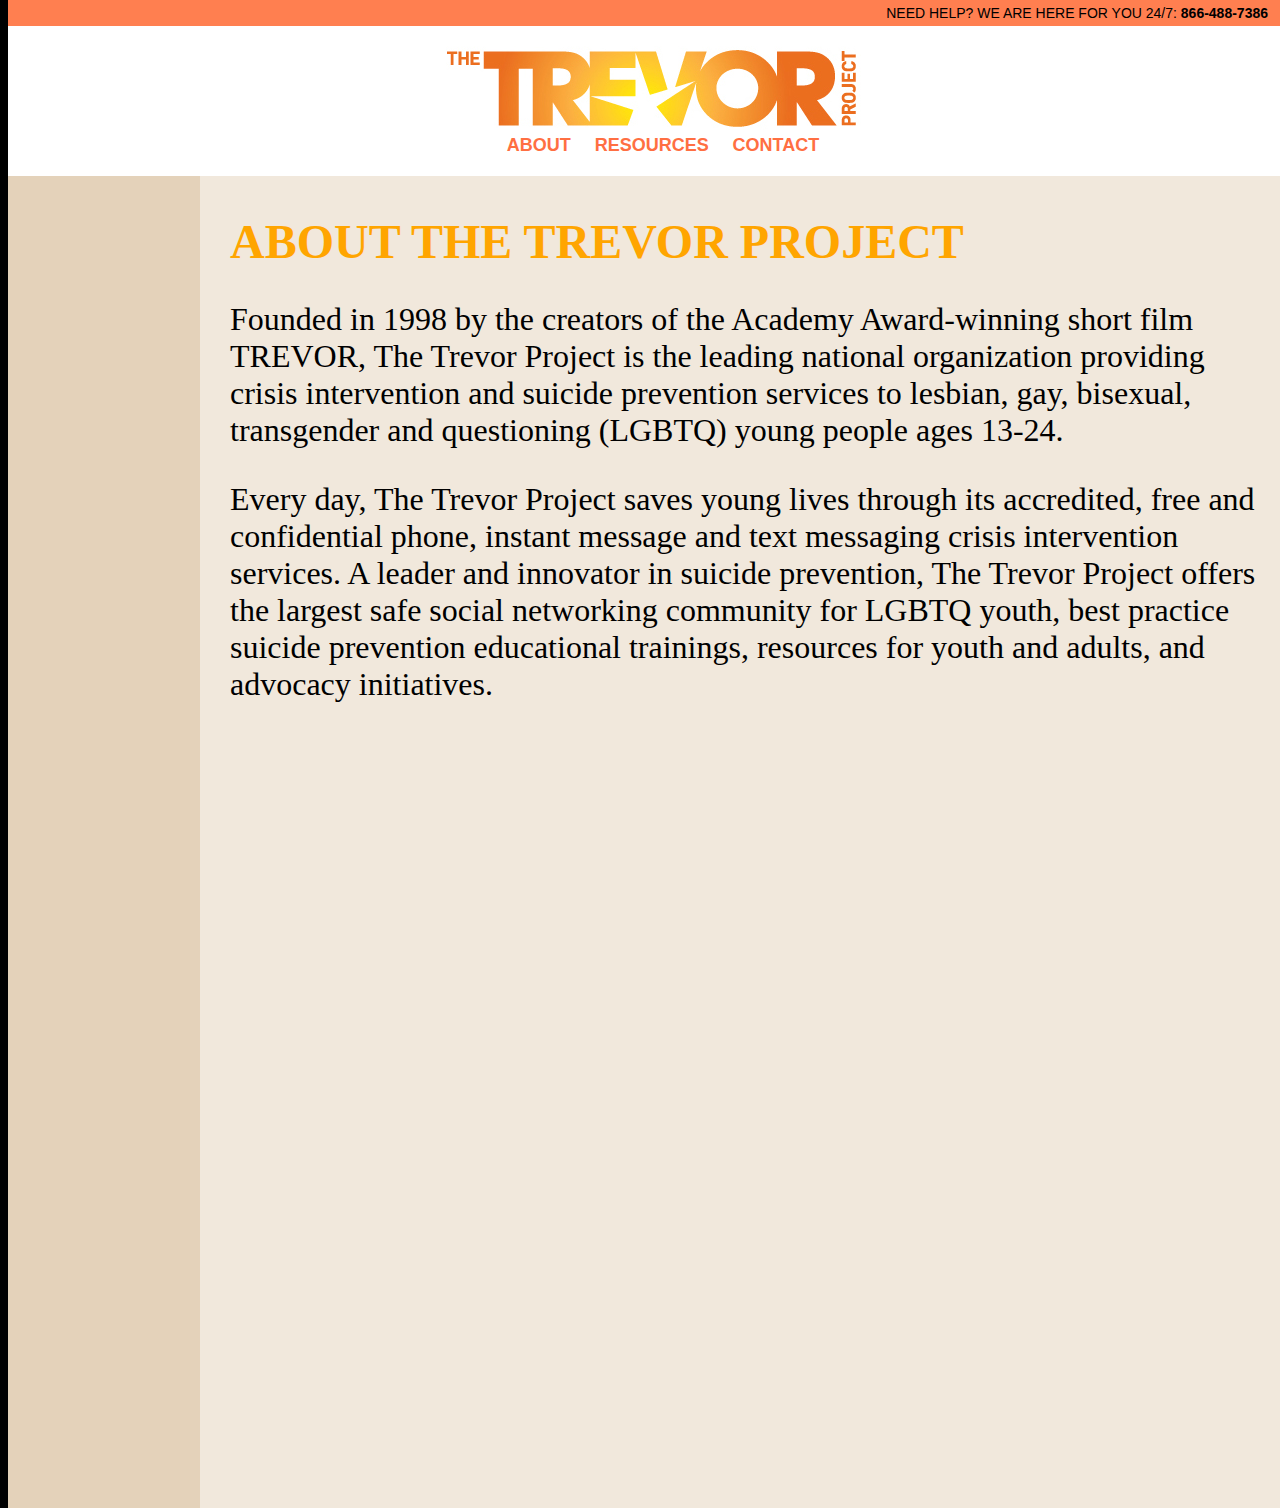
==== about.html @ 83f5a7cf "initial commit" ====
<!DOCTYPE html>

<html>
	<head>
		<title>THE TREVOR PROJECT</title>
		<link rel="stylesheet" text="type/css" href="style.css">
	</head>

	<body>
		<div id="header_wrapper">
			<div id="hotline">NEED HELP? WE ARE HERE FOR YOU 24/7: <strong>866-488-7386</strong>
			</div>
			<div id="header">
				<a href="index.html"><img id="logo" src="img/logo.jpg"></img></a>
				<nav>
					<ul id="nav">
						<li><strong><a href="about.html">ABOUT</a></strong></li><span id="space"></span>
						<li><strong><a href="resources.html">RESOURCES</a></strong></li><span id="space"></span>
						<li><strong><a href="contact.html">CONTACT</a></strong></li>
					</ul>
				</nav>
			</div>
		</div>
		<div id="content_wrapper">
			<div id="content_left">
				<p id="about_left"></p>
			</div>
			<div id="content_right">
				<h1 id="page_header">ABOUT THE TREVOR PROJECT</h1>
				<p id="about_right">Founded in 1998 by the creators of the Academy Award-winning short film TREVOR, The Trevor Project is the leading national organization providing crisis intervention and suicide prevention services to lesbian, gay, bisexual, transgender and questioning (LGBTQ) young people ages 13-24.</p>
				
				<p>Every day, The Trevor Project saves young lives through its accredited, free and confidential phone, instant message and text messaging crisis intervention services. A leader and innovator in suicide prevention, The Trevor Project offers the largest safe social networking community for LGBTQ youth, best practice suicide prevention educational trainings, resources for youth and adults, and advocacy initiatives.</p>
			</div>
		</div>
	</body>
</html>
---- style.css ----
body {
	width: 100%;
	height: 100%;
	font-family: "Arial Narrow", sans-serif;
	font-size: 14px;
	background-color: #000;
}

a {
	font-family: "Arial Narrow", sans-serif;
	font-size: 18px;	
	text-decoration: none;
	color: #ff6f42;
}

a:hover{
	color: #ffce00;
}

#header_wrapper {
	width: 100%;
	position: fixed;
	top: 0;
}

#hotline {
	background-color: #ff7f50;
	font-family: "Arial Narrow", sans-serif;
	text-align: right;
	padding-bottom: 5px;
	padding-top: 5px;
	padding-right: 20px;
}

#header {
	width: 100%;
	padding-top: 20px;
	padding-bottom: 20px;
	padding-left: 10px;
	background-color: #ffffff;
	box-sizing: border-box;
	text-align: center;
}

#nav {
	display: inline;
	text-align: right;
	padding-right: 20px;
}

#nav li {
	display: inline;
}

#space {
	margin-left: 20px;
}

#content_wrapper {
/*	position: absolute;*/
	top: 174px;
	display: inline;
	width: 100%;
}

#content_left{
	float: left;
	width: 15%;
	height: 1500px;
	text-color: #000;
	align: 50%;
	background-color: #e4d2ba;
	padding-top: 174px;
	padding-left: 10px;
	padding-right: 10px;
	box-sizing: border-box;
	font-family: "Arial Narrow", sans-serif;
	font-size: 18px;	
	
}

#content_right {
	float: left;
	display: inline;
	width: 85%;
	height: 1500px;
	background-color: #f1e8dc;
	padding-top: 174px;
	padding-left: 30px;
	box-sizing: border-box;
}

#page_header {
	font-family: "Gill Sans", "Arial Black", serif;
	font-size: 48px;
	color: #ffA500;
}

#content_left p {
	font-family: "Futura", serif;
	font-size: 14px;
}

#content_right p {
	font-family: "Futura", serif;
	font-size: 32px;
	padding-right: 20px;
}
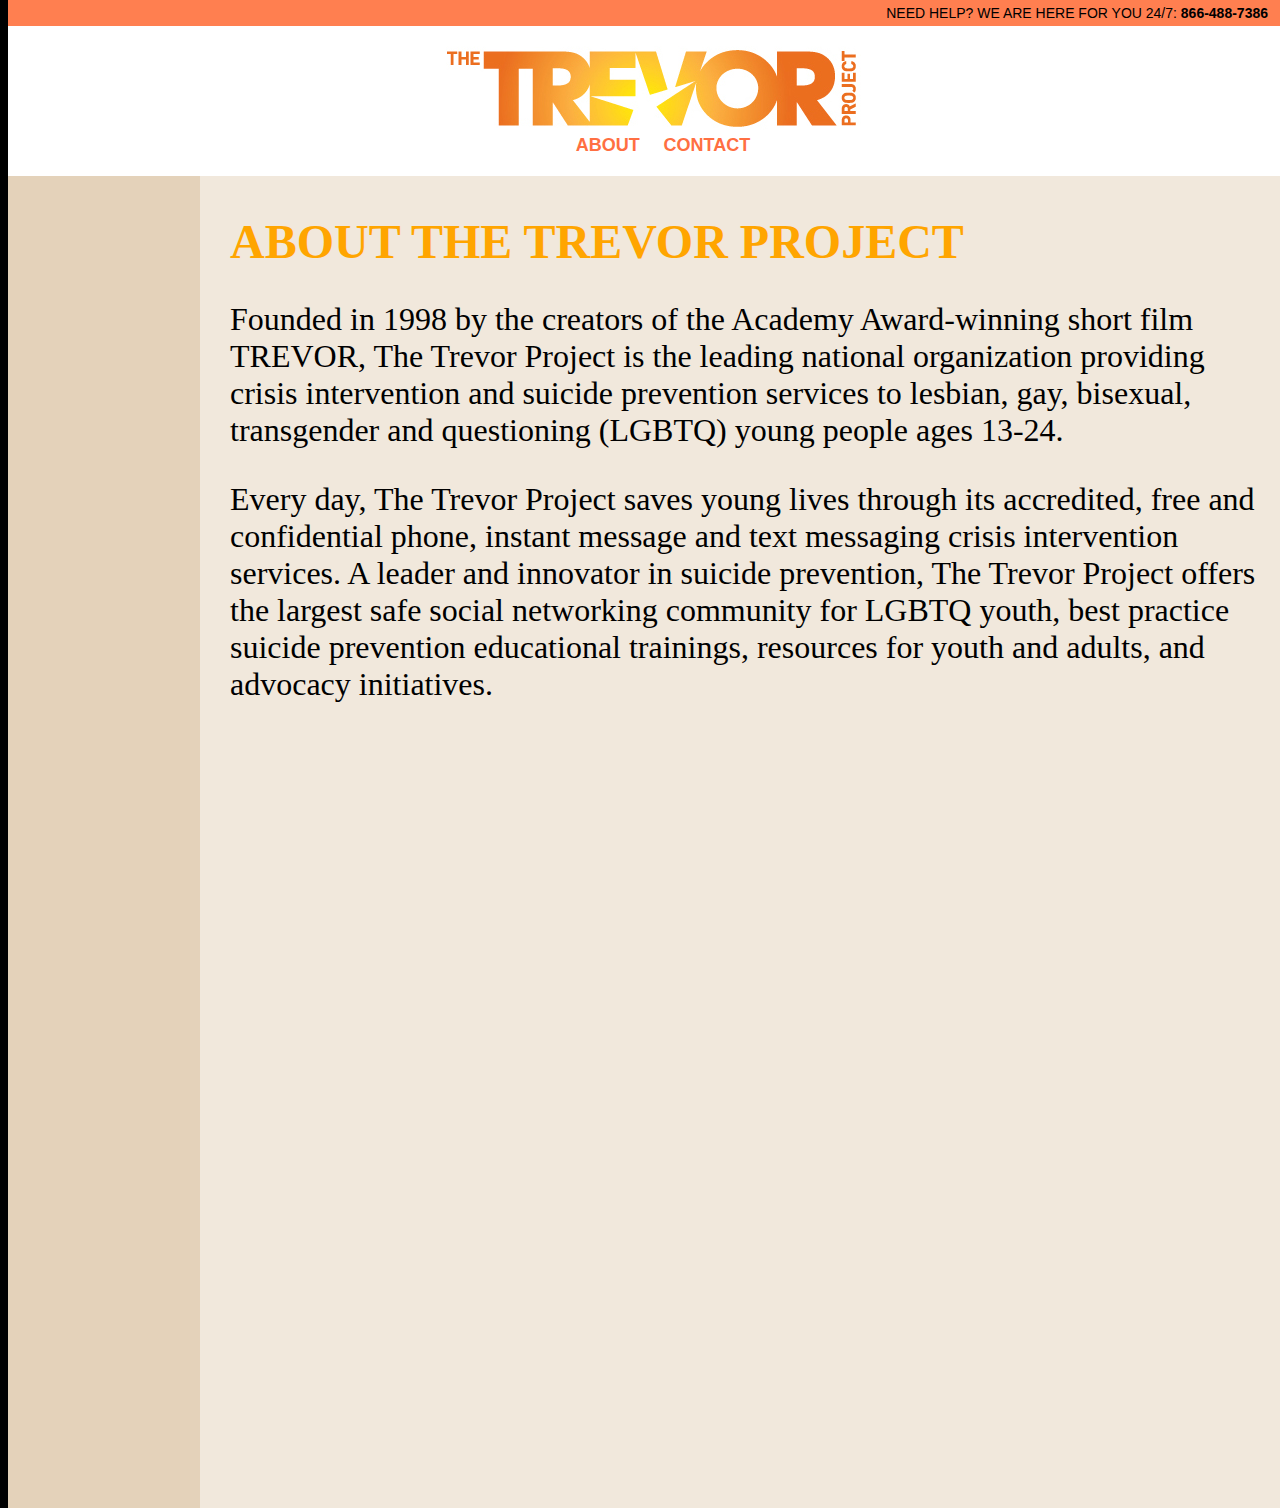
==== commit 79ef04be: "final edits" ====
--- a/about.html
+++ b/about.html
@@ -15,17 +15,16 @@
 				<nav>
 					<ul id="nav">
 						<li><strong><a href="about.html">ABOUT</a></strong></li><span id="space"></span>
-						<li><strong><a href="resources.html">RESOURCES</a></strong></li><span id="space"></span>
 						<li><strong><a href="contact.html">CONTACT</a></strong></li>
 					</ul>
 				</nav>
 			</div>
 		</div>
-		<div id="content_wrapper">
-			<div id="content_left">
+		<div id="content_wrapper_home">
+			<div id="content_left_home">
 				<p id="about_left"></p>
 			</div>
-			<div id="content_right">
+			<div id="content_right_home">
 				<h1 id="page_header">ABOUT THE TREVOR PROJECT</h1>
 				<p id="about_right">Founded in 1998 by the creators of the Academy Award-winning short film TREVOR, The Trevor Project is the leading national organization providing crisis intervention and suicide prevention services to lesbian, gay, bisexual, transgender and questioning (LGBTQ) young people ages 13-24.</p>
 				
--- a/style.css
+++ b/style.css
@@ -56,14 +56,14 @@
 	margin-left: 20px;
 }
 
-#content_wrapper {
+#content_wrapper_home {
 /*	position: absolute;*/
 	top: 174px;
 	display: inline;
 	width: 100%;
 }
 
-#content_left{
+#content_left_home {
 	float: left;
 	width: 15%;
 	height: 1500px;
@@ -79,7 +79,7 @@
 	
 }
 
-#content_right {
+#content_right_home {
 	float: left;
 	display: inline;
 	width: 85%;
@@ -96,15 +96,75 @@
 	color: #ffA500;
 }
 
-#content_left p {
+#content_left_home p {
 	font-family: "Futura", serif;
 	font-size: 14px;
 }
 
-#content_right p {
+#content_right_home p {
 	font-family: "Futura", serif;
 	font-size: 32px;
 	padding-right: 20px;
 }
 
 
+#content_wrapper_contact {
+/*	position: absolute;*/
+	top: 174px;
+	display: inline;
+	width: 100%;
+}
+
+#content_left_contact {
+	float: left;
+	width: 50%;
+	height: 1500px;
+	text-color: #000;
+	align: 50%;
+	background-color: #e4d2ba;
+	padding-top: 174px;
+	padding-left: 10px;
+	padding-right: 10px;
+	box-sizing: border-box;
+	font-family: "Arial Narrow", sans-serif;
+	font-size: 18px;	
+	
+}
+
+#content_right_contact {
+	float: left;
+	display: inline;
+	width: 50%;
+	height: 1500px;
+	background-color: #f1e8dc;
+	padding-top: 174px;
+	padding-left: 30px;
+	box-sizing: border-box;
+}
+
+
+#content_left_contact p {
+	font-family: "Futura", serif;
+	font-size: 32px;
+	padding-left: 30px;
+	padding-right: 30px;
+}
+
+
+#help_text {
+	font-family: "Arial Narrow", sans-serif;
+	font-size: 24px;	
+}
+
+#content_right_contact ul {
+	font-family: "Futura", serif;
+	font-size: 24px;
+	padding-right: 20px;
+}
+
+.contact_option {
+	font-family: "Arial Narrow", sans-serif;
+	font-size: 18px;	
+	text-decoration: none;
+	color: #ff6f42;
+}
